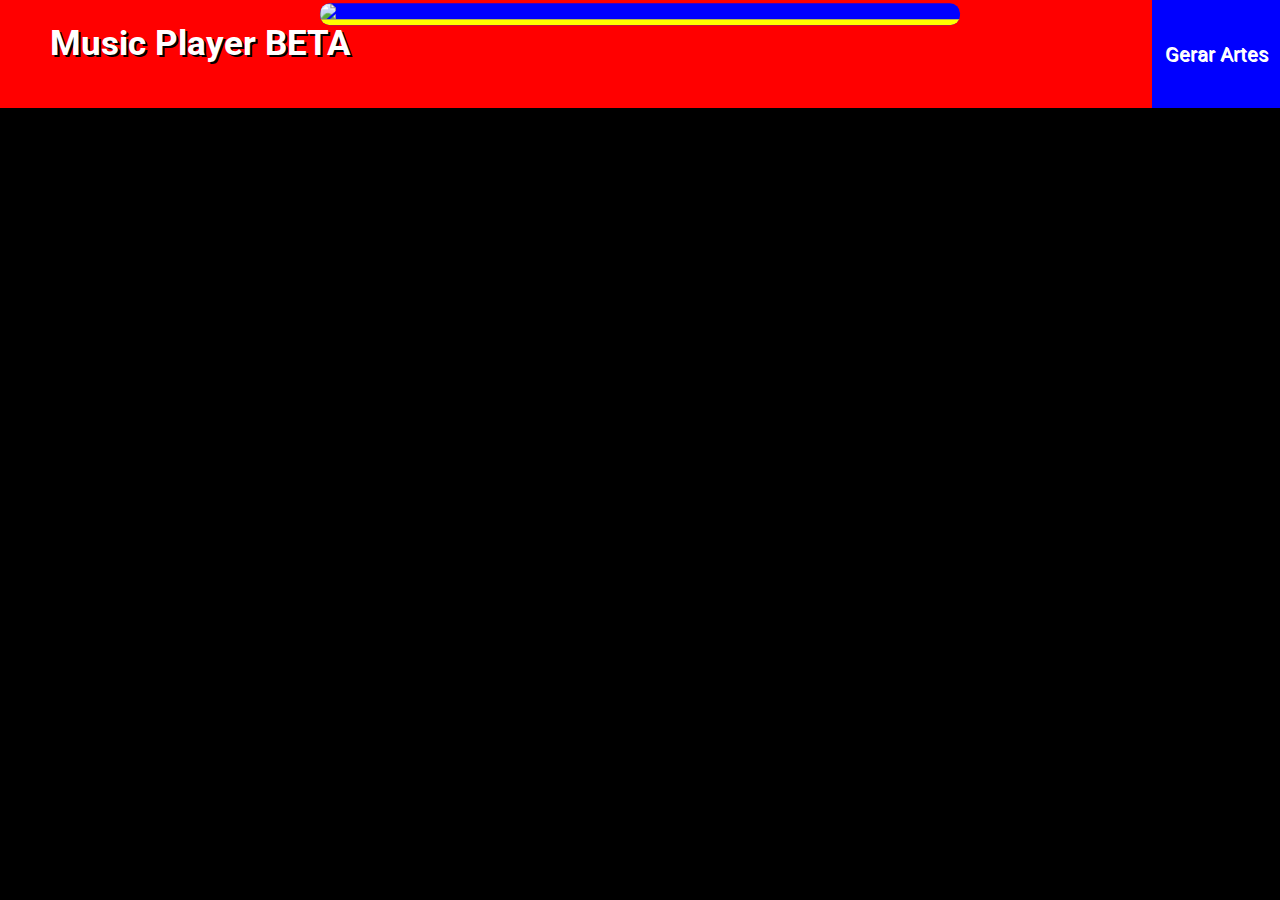
==== index.html @ 58bbca04 "forma base" ====
<!DOCTYPE html>
<html lang="en">
<head>
    <meta charset="UTF-8">
    <meta http-equiv="X-UA-Compatible" content="IE=edge">
    <meta name="viewport" content="width=device-width, initial-scale=1.0">
    <title>Music player test</title>
    <link rel="stylesheet" href="main.css">
    <script src="https://kit.fontawesome.com/6392333b02.js" crossorigin="anonymous"></script>
    <link rel="stylesheet" href="./assets/styles/music.css">
    <link rel="stylesheet" href="./assets/styles/main.css">
    <link rel="stylesheet" href="./assets/styles/header.css">
</head>
<body>
    <header>
        <h1>Music Player BETA</h1>
        <div id="artLink"><a href="./art.html">Gerar Artes</a></div>
    </header>
    <div id="music">
        <img id="capa" src="">
        <div id="controls">
            <i id="backward" class="fa-solid fa-backward"></i>
            <i id="action" class="fa-regular fa-circle-play"></i>
            <i id="forward" class="fa-solid fa-forward"></i>
        </div>
    </div>
    <script src="./assets/javascript/music.js"></script>
</body>
</html>
---- assets/styles/music.css ----
#music{
    background-color:blue;
    display:flex;
    flex-direction:column;
    justify-content:center;
    align-items:center;
    width:70%;
    overflow:hidden;
    border-radius: 10px;
    position:absolute;
    transform:translateY(90%);
}

#capa{
    width:100%;;
}

#controls{
    width:100%;
    background-color:yellow;
    display:flex;
    justify-content:space-evenly;
    padding:3px;
}

#backward{
    font-size:50px;
}
#backward:hover{
    cursor:pointer;
    transform:translateX(-5px);
}

#forward{
    font-size:50px;
}
#forward:hover{
    cursor:pointer;
    transform:translateX(5px);
}

#action{
    font-size:50px;
}
#action:hover{
    cursor:pointer;
    transform:scale(95%);
}
---- assets/styles/main.css ----
@import url('https://fonts.googleapis.com/css2?family=Press+Start+2P&family=Roboto:wght@100;400;700&display=swap');

body{
    margin:0;
    padding:0;
    box-sizing:border-box;
    font-size:10px;
    font-family:'Roboto', sans-serif;
    background-color:black;
    display:flex;
    flex-direction:column;
    justify-content:center;
    align-items:center;
}

@media(min-width:800px){
    #music{
        transform:translateY(65%);
        width:50%;
    }
}
---- assets/styles/header.css ----
header{
    width: 100%;
    height:12%;
    margin:0;
    padding:0;
    position:absolute;
    top:0;
    background-color:red;
    display:flex;
    justify-content:space-between;
    overflow:hidden;
}

h1{
    font-weight:700;
    font-size:3.5em;
    text-align:center;
    text-shadow:2px 2px black;
    color:white;
    margin-left:50px;
}

#artLink{
    display:flex;
    background-color:blue;
    height:100%;
    width:10%;
    justify-self:end;
    justify-content:center;
    align-items: center;
}

#artLink a{
    color:white;
    font-size:2em;
    text-decoration:none;
    text-shadow:1px 1px white;
}
#artLink a:hover{
    transform:scale(110%);
}
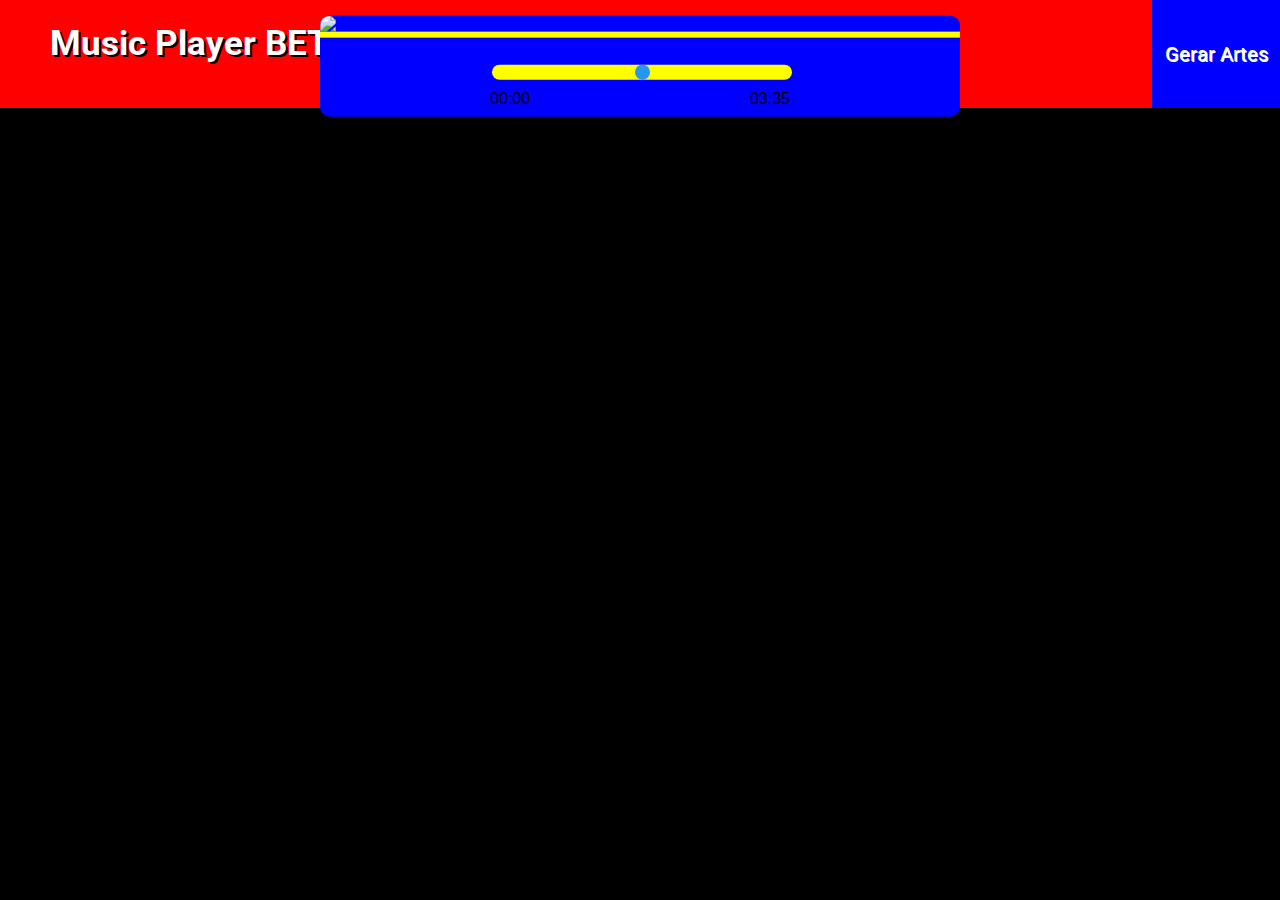
==== commit 21e533ce: "atualizado" ====
--- a/index.html
+++ b/index.html
@@ -10,6 +10,7 @@
     <link rel="stylesheet" href="./assets/styles/music.css">
     <link rel="stylesheet" href="./assets/styles/main.css">
     <link rel="stylesheet" href="./assets/styles/header.css">
+    <link rel="stylesheet" href="./assets/styles/desing.css">
 </head>
 <body>
     <header>
@@ -23,6 +24,15 @@
             <i id="action" class="fa-regular fa-circle-play"></i>
             <i id="forward" class="fa-solid fa-forward"></i>
         </div>
+        <div class="duração">
+            <div class="barra">
+                <input type="range" name="timer" id="timer" min="0" max="100" onchange="mudou()" onsubmit="mudou()">
+            </div>
+            <div class="container">
+                <p class="inicio">00:00</p>
+                <p class="fim">03:35</p>
+            </div>
+        </div>
     </div>
     <script src="./assets/javascript/music.js"></script>
 </body>
--- a/assets/styles/music.css
+++ b/assets/styles/music.css
@@ -4,11 +4,11 @@
     flex-direction:column;
     justify-content:center;
     align-items:center;
-    width:70%;
+    width: 70%;
     overflow:hidden;
     border-radius: 10px;
     position:absolute;
-    transform:translateY(90%);
+    transform:translateY(70%);
 }
 
 #capa{
@@ -45,4 +45,5 @@
 #action:hover{
     cursor:pointer;
     transform:scale(95%);
-}+}
+
--- a/assets/styles/main.css
+++ b/assets/styles/main.css
@@ -18,4 +18,5 @@
         transform:translateY(65%);
         width:50%;
     }
-}+}
+
--- a/assets/styles/desing.css
+++ b/assets/styles/desing.css
@@ -0,0 +1,51 @@
+.duração {
+    width: 300px;
+    margin-top: 25px;
+   }
+   
+   .progress{
+     height: 6px;
+     width: 0%;
+     background-color: black;
+   }
+
+   .container{
+    width: 300px;
+    height: 35px;
+    font-size: medium;
+    border-left: 35px;
+    display: flex;
+    align-items:center;
+    justify-content:space-between;
+   }
+
+   .inicio, .fim{
+    font-family: 'Franklin Gothic Medium', 'Arial Narrow', Arial, sans-serif;
+   }
+
+   #timer {
+    appearance: none;
+    background: yellow;
+    outline: none;
+    width: 100%;
+    height: 15px;
+    border-radius: 9px;   
+}
+
+#timer::-webkit-slider-thumb {
+  -webkit-appearance: none;
+  appearance: none;
+  width: 15px;
+  height: 15px;
+  border-radius: 50%; 
+  background: #2796ee;
+  cursor: pointer;
+}
+
+#timer::-moz-range-thumb {
+  width: 25px;
+  height: 25px;
+  border-radius: 50%; 
+  background: #2796ee;
+  cursor: pointer;
+}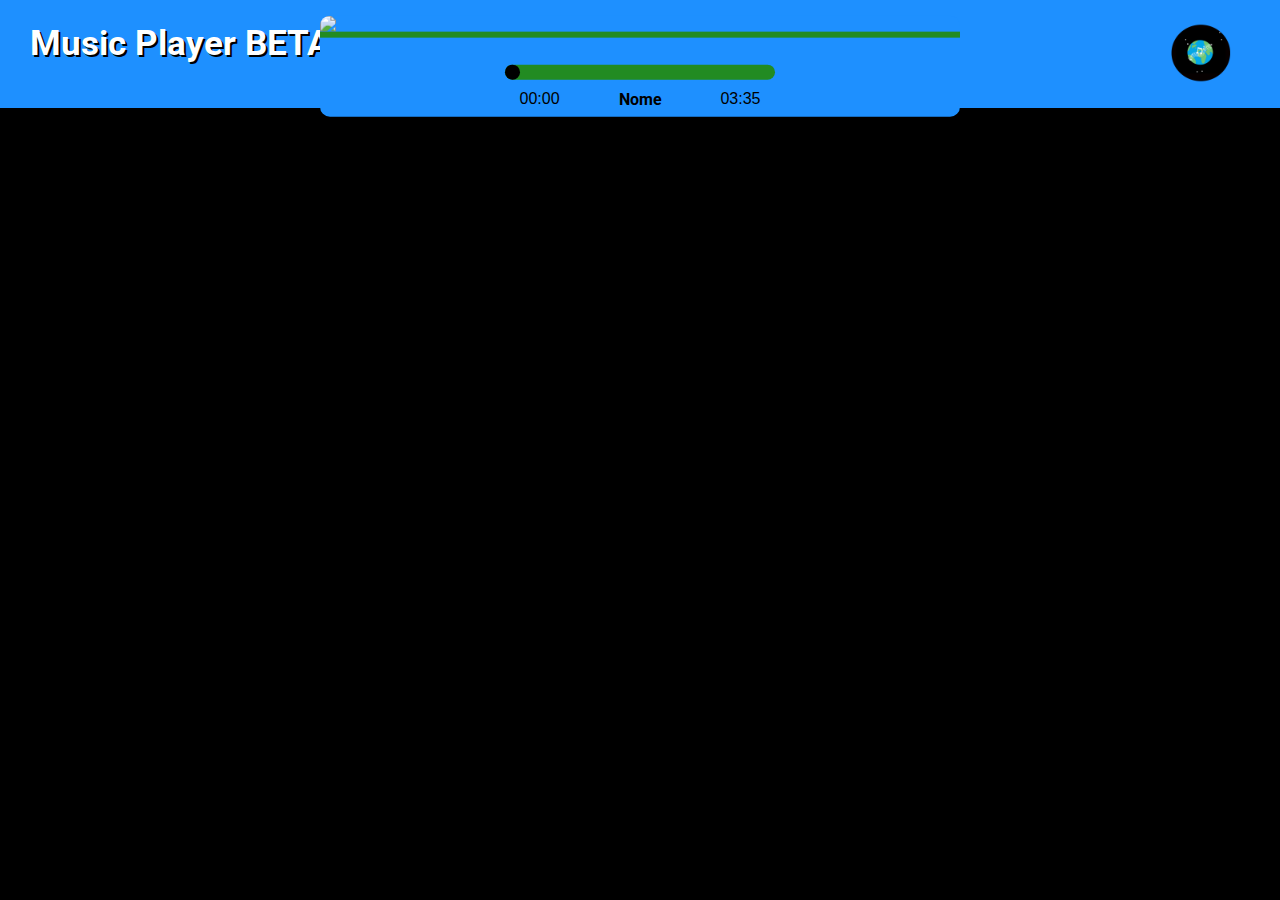
==== commit 97f037c7: "estilo" ====
--- a/index.html
+++ b/index.html
@@ -15,7 +15,7 @@
 <body>
     <header>
         <h1>Music Player BETA</h1>
-        <div id="artLink"><a href="./art.html">Gerar Artes</a></div>
+        <div id="artLink"><a href="./art.html"><img id="logo" src="./assets/img/logo2.png" alt=""></a></div>
     </header>
     <div id="music">
         <img id="capa" src="">
@@ -26,10 +26,11 @@
         </div>
         <div class="duração">
             <div class="barra">
-                <input type="range" name="timer" id="timer" min="0" max="100" onchange="mudou()" onsubmit="mudou()">
+                <input type="range" id="timer" min="0" max="100" value="0">
             </div>
             <div class="container">
                 <p class="inicio">00:00</p>
+                <b id="musicname">Nome</b>
                 <p class="fim">03:35</p>
             </div>
         </div>
--- a/assets/styles/music.css
+++ b/assets/styles/music.css
@@ -1,5 +1,5 @@
 #music{
-    background-color:blue;
+    background-color:#1E90FF;
     display:flex;
     flex-direction:column;
     justify-content:center;
@@ -8,7 +8,7 @@
     overflow:hidden;
     border-radius: 10px;
     position:absolute;
-    transform:translateY(70%);
+    transform:translateY(100%);
 }
 
 #capa{
@@ -17,7 +17,7 @@
 
 #controls{
     width:100%;
-    background-color:yellow;
+    background-color:#228B22;
     display:flex;
     justify-content:space-evenly;
     padding:3px;
--- a/assets/styles/header.css
+++ b/assets/styles/header.css
@@ -5,7 +5,7 @@
     padding:0;
     position:absolute;
     top:0;
-    background-color:red;
+    background-color:#1E90FF;
     display:flex;
     justify-content:space-between;
     overflow:hidden;
@@ -17,12 +17,11 @@
     text-align:center;
     text-shadow:2px 2px black;
     color:white;
-    margin-left:50px;
+    margin-left:30px;
 }
 
 #artLink{
     display:flex;
-    background-color:blue;
     height:100%;
     width:10%;
     justify-self:end;
@@ -30,12 +29,16 @@
     align-items: center;
 }
 
-#artLink a{
-    color:white;
-    font-size:2em;
-    text-decoration:none;
-    text-shadow:1px 1px white;
+#logo{
+width: 60px;
+height: 60px;
+margin-right: 30px;
+transition: transform 6s;
 }
-#artLink a:hover{
-    transform:scale(110%);
+
+#logo:hover{
+    cursor:pointer;
+    transform: rotate(360deg);
+    transition: transform 6s;
+    
 }--- a/assets/styles/desing.css
+++ b/assets/styles/desing.css
@@ -1,6 +1,8 @@
 .duração {
     width: 300px;
     margin-top: 25px;
+    display: flex;
+    flex-direction: column;
    }
    
    .progress{
@@ -16,18 +18,24 @@
     border-left: 35px;
     display: flex;
     align-items:center;
-    justify-content:space-between;
+    justify-content: space-around;
    }
 
-   .inicio, .fim{
+   .inicio, .fim, .musicname{
     font-family: 'Franklin Gothic Medium', 'Arial Narrow', Arial, sans-serif;
+   }
+
+   .barra{
+    display: flex;
+    align-items: center;
+    justify-content: center;
    }
 
    #timer {
     appearance: none;
-    background: yellow;
+    background:#228B22;
     outline: none;
-    width: 100%;
+    width: 90%;
     height: 15px;
     border-radius: 9px;   
 }
@@ -38,7 +46,7 @@
   width: 15px;
   height: 15px;
   border-radius: 50%; 
-  background: #2796ee;
+  background: black;
   cursor: pointer;
 }
 
@@ -46,6 +54,6 @@
   width: 25px;
   height: 25px;
   border-radius: 50%; 
-  background: #2796ee;
+  background: black;
   cursor: pointer;
 }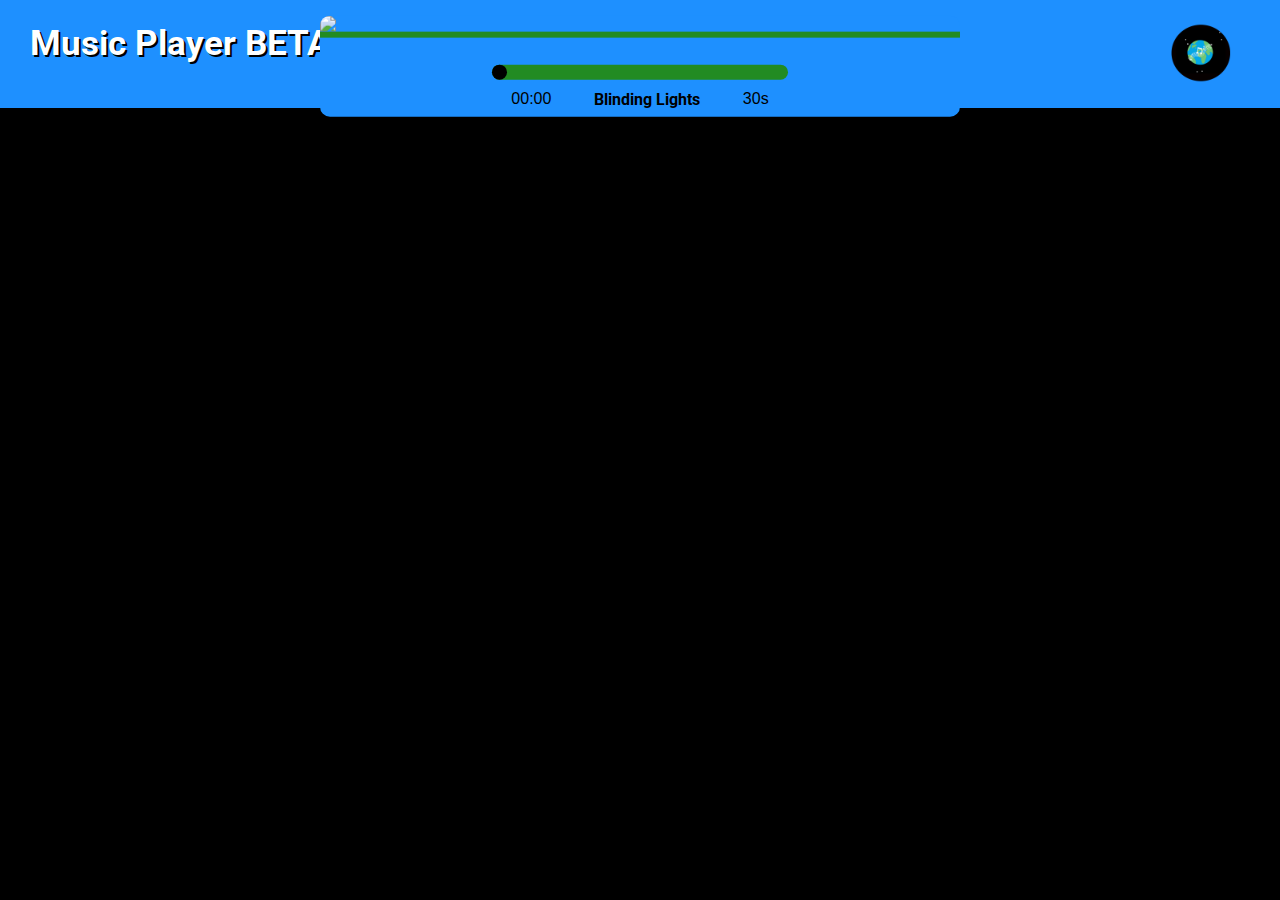
==== commit 1af60eac: "novas funcionalidades" ====
--- a/index.html
+++ b/index.html
@@ -5,7 +5,6 @@
     <meta http-equiv="X-UA-Compatible" content="IE=edge">
     <meta name="viewport" content="width=device-width, initial-scale=1.0">
     <title>Music player test</title>
-    <link rel="stylesheet" href="main.css">
     <script src="https://kit.fontawesome.com/6392333b02.js" crossorigin="anonymous"></script>
     <link rel="stylesheet" href="./assets/styles/music.css">
     <link rel="stylesheet" href="./assets/styles/main.css">
@@ -26,7 +25,7 @@
         </div>
         <div class="duração">
             <div class="barra">
-                <input type="range" id="timer" min="0" max="100" value="0">
+                <input type="range" id="timer" value="0" min="0" max="50" onchange="roll()">
             </div>
             <div class="container">
                 <p class="inicio">00:00</p>
--- a/assets/styles/music.css
+++ b/assets/styles/music.css
@@ -23,24 +23,17 @@
     padding:3px;
 }
 
-#backward{
-    font-size:50px;
+#backward, #forward, #action{
+    font-size:60px;
 }
+
 #backward:hover{
     cursor:pointer;
     transform:translateX(-5px);
 }
-
-#forward{
-    font-size:50px;
-}
 #forward:hover{
     cursor:pointer;
     transform:translateX(5px);
-}
-
-#action{
-    font-size:50px;
 }
 #action:hover{
     cursor:pointer;
--- a/assets/styles/desing.css
+++ b/assets/styles/desing.css
@@ -35,7 +35,7 @@
     appearance: none;
     background:#228B22;
     outline: none;
-    width: 90%;
+    width: 100%;
     height: 15px;
     border-radius: 9px;   
 }
